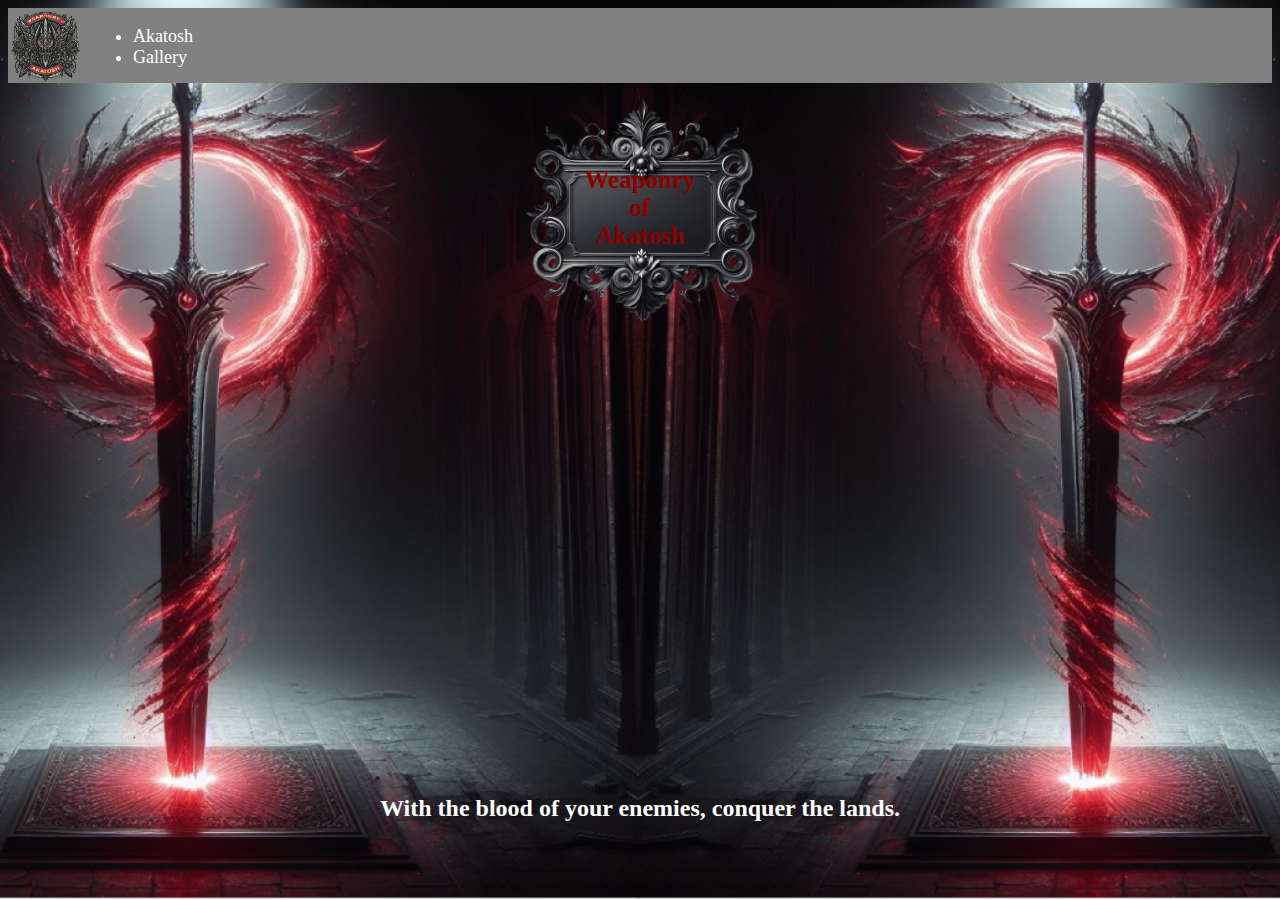
==== index.html @ 29761b9f "commit" ====
<!DOCTYPE html>
<html lang="cz">
<head>
    <meta charset="UTF-8">
    <meta name="viewport" content="width=device-width, initial-scale=1.0">
    <title>Weaponry of Akatosh</title>
    <link rel="stylesheet" type="text/css" href="main.css">
</head>
<body>
    <header>
        <nav>
            <img class="icon" src="./img/Icon.png">
            <ul>
                <li><a href="akatosh.html">Akatosh</a></li>
                <li><a href="galerie.html">Gallery</a></li>
            </ul>
        </nav>
    </header>
    <div class="container">
        <img class="Plaque" src="./img/Plaque.png">
        <p class="Plaque_text">Weaponry <br> of <br>Akatosh</p>
    </div>
    <div class="container_quote">
        <h2 class="Quote">With the blood of your enemies, conquer the lands.</h2>
    </div>
    
</body>

</html>
---- main.css ----
body{
    background-image: url("./img/Background_computer.png");
    background-position: center center;
    background-repeat: no-repeat;
    background-size: cover;
    background-attachment: fixed;  } 


header{
    display: flex;
    background-color: gray;
    height: 75px;
    width: 100%;
}

nav{
    display: flex;
    justify-content: center;
    color: white;
    text-decoration: none;
    font-size: large;
    gap: 10px;
    
}
a{
    color: white;
    text-decoration: none;
}
.icon{
    float: left;
    height: 75px;
}

.Plaque{
    display: flex;
    justify-content: center;
    align-self: center;
    width: 250px;
    height: 250px;
    margin-left:auto ;
    margin-right: auto;
}

.Plaque_text{
    display: flex; 
    position: absolute;
    text-align: center;
    justify-content: center;
    align-self: center;
    color: darkred;
    font-weight: bold;
    font-size: 25px;
}
.Quote{
    display: flex;
    position: absolute;
    align-items: center;
    justify-content: flex-end;
}
.container{
    display: flex;
    align-items: center;
    justify-content: center;
}

.container_quote{
    display: flex;
    margin-top: 35%;
    justify-content: center;
}
h2{
    color:white;
    margin-top:20px;
    text-align: center;
}

@media screen and (max-width:1000px) {
    body {
        background-image: url("./img/Background_mobile.jpeg");
        background-position: center;
        background-repeat: no-repeat;
        background-size: cover;
        background-attachment: fixed;   
    } 
    .Plaque_text{
        display: flex;
        position: absolute;
        text-align: center;
        justify-content: center;
        align-self: center;
        color: darkred;
        font-weight: bold;
        font-size: 25px;
    }
    .Quote{
        display: flex;
        position: absolute;
        align-items: center;
        justify-content: flex-end;
    }
}
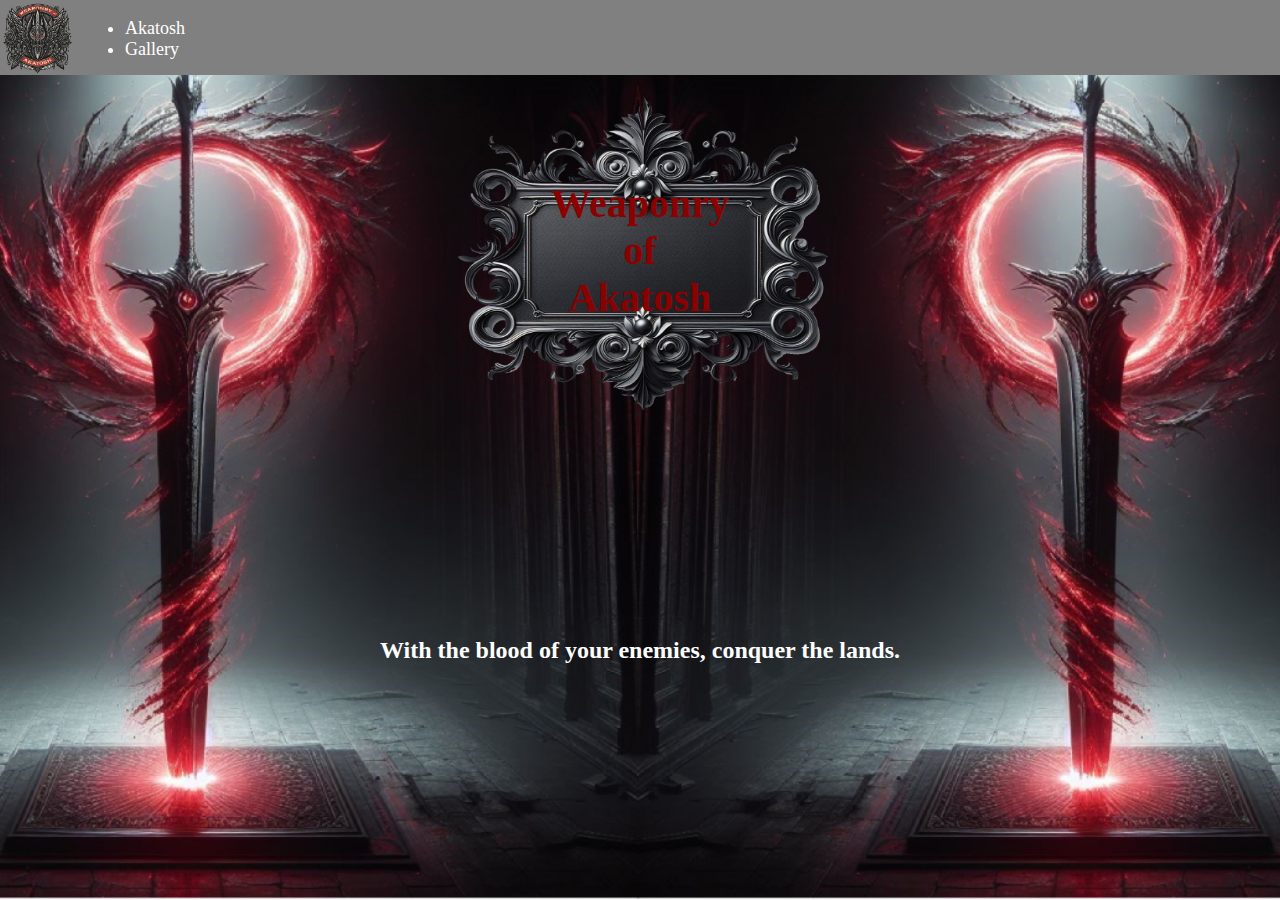
==== commit 5db9cfe3: "le commite auf web" ====
--- a/index.html
+++ b/index.html
@@ -1,5 +1,5 @@
 <!DOCTYPE html>
-<html lang="cz">
+<html lang="cs">
 <head>
     <meta charset="UTF-8">
     <meta name="viewport" content="width=device-width, initial-scale=1.0">
--- a/main.css
+++ b/main.css
@@ -3,7 +3,8 @@
     background-position: center center;
     background-repeat: no-repeat;
     background-size: cover;
-    background-attachment: fixed;  } 
+    background-attachment: fixed; 
+    margin:0; } 
 
 
 header{
@@ -35,8 +36,8 @@
     display: flex;
     justify-content: center;
     align-self: center;
-    width: 250px;
-    height: 250px;
+    width: 400px;
+    height: 350px;
     margin-left:auto ;
     margin-right: auto;
 }
@@ -49,7 +50,7 @@
     align-self: center;
     color: darkred;
     font-weight: bold;
-    font-size: 25px;
+    font-size: 40px;
 }
 .Quote{
     display: flex;
@@ -65,7 +66,7 @@
 
 .container_quote{
     display: flex;
-    margin-top: 35%;
+    margin-top: 15%;
     justify-content: center;
 }
 h2{
@@ -98,4 +99,8 @@
         align-items: center;
         justify-content: flex-end;
     }
+    .Plaque{
+        height: 250px;
+        width: 250px;
+    }
 }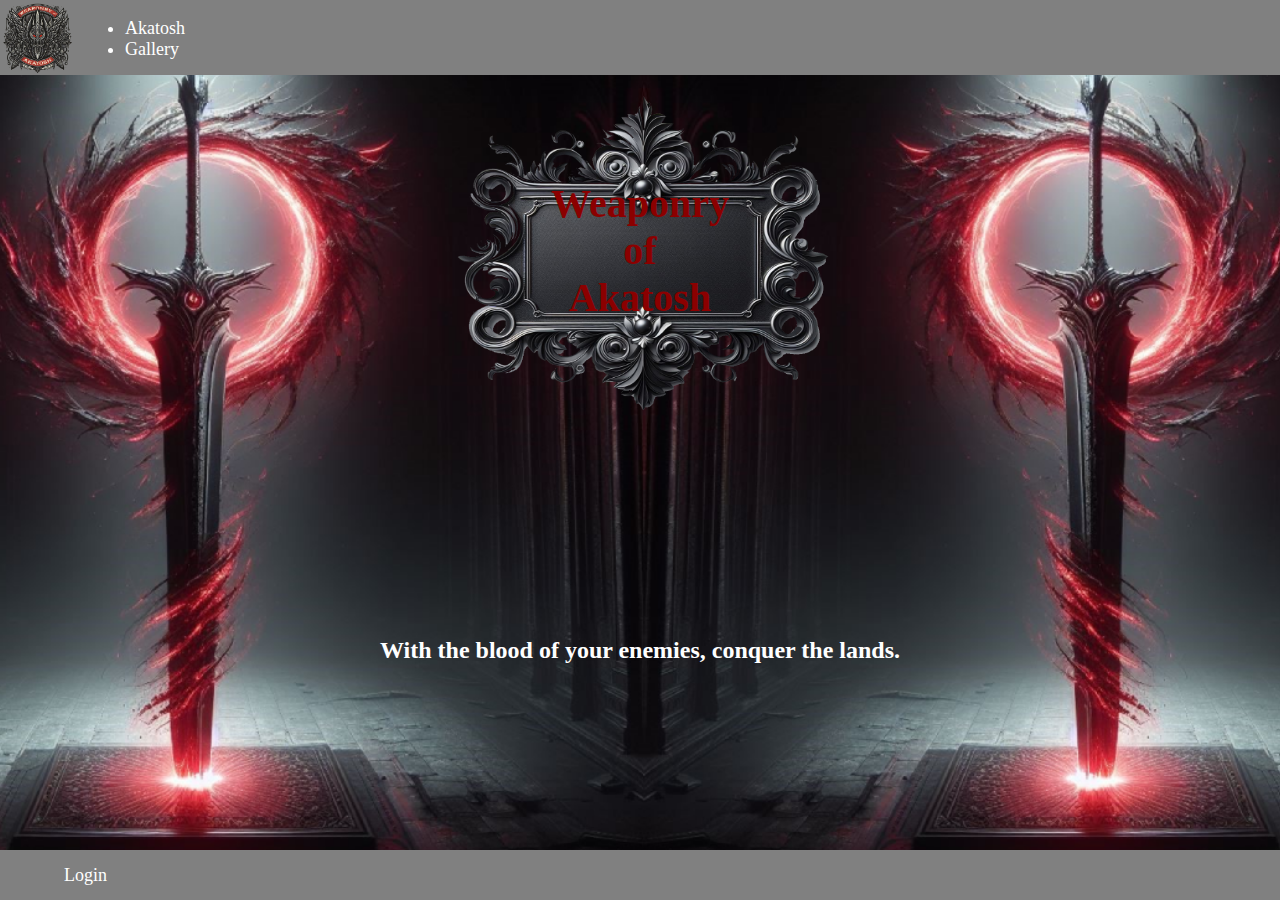
==== commit 43e22b83: "coomit" ====
--- a/index.html
+++ b/index.html
@@ -9,7 +9,7 @@
 <body>
     <header>
         <nav>
-            <img class="icon" src="./img/Icon.png">
+            <img class="icon" src="./img/Icon.png" alt="icon">
             <ul>
                 <li><a href="akatosh.html">Akatosh</a></li>
                 <li><a href="galerie.html">Gallery</a></li>
@@ -17,13 +17,16 @@
         </nav>
     </header>
     <div class="container">
-        <img class="Plaque" src="./img/Plaque.png">
+    <img class="Plaque" src="./img/Plaque.png" alt="plaque">
         <p class="Plaque_text">Weaponry <br> of <br>Akatosh</p>
     </div>
     <div class="container_quote">
         <h2 class="Quote">With the blood of your enemies, conquer the lands.</h2>
     </div>
     
+<footer>
+    <a href="login.html">Login</a>
+</footer>
 </body>
 
 </html>--- a/main.css
+++ b/main.css
@@ -1,6 +1,6 @@
 body{
     background-image: url("./img/Background_computer.png");
-    background-position: center center;
+    background-position:49% 50%;
     background-repeat: no-repeat;
     background-size: cover;
     background-attachment: fixed; 
@@ -12,6 +12,20 @@
     background-color: gray;
     height: 75px;
     width: 100%;
+}
+
+footer{
+    display: flex;
+    background-color: gray;
+    position: fixed;
+    bottom: 0;
+    height: 50px;
+    width: 100%;
+    align-items: center;
+    font-size:large ;
+}
+footer > a{
+    margin-left: 5% ;
 }
 
 nav{
@@ -78,7 +92,7 @@
 @media screen and (max-width:1000px) {
     body {
         background-image: url("./img/Background_mobile.jpeg");
-        background-position: center;
+        background-position: 53.7% 50%;
         background-repeat: no-repeat;
         background-size: cover;
         background-attachment: fixed;   
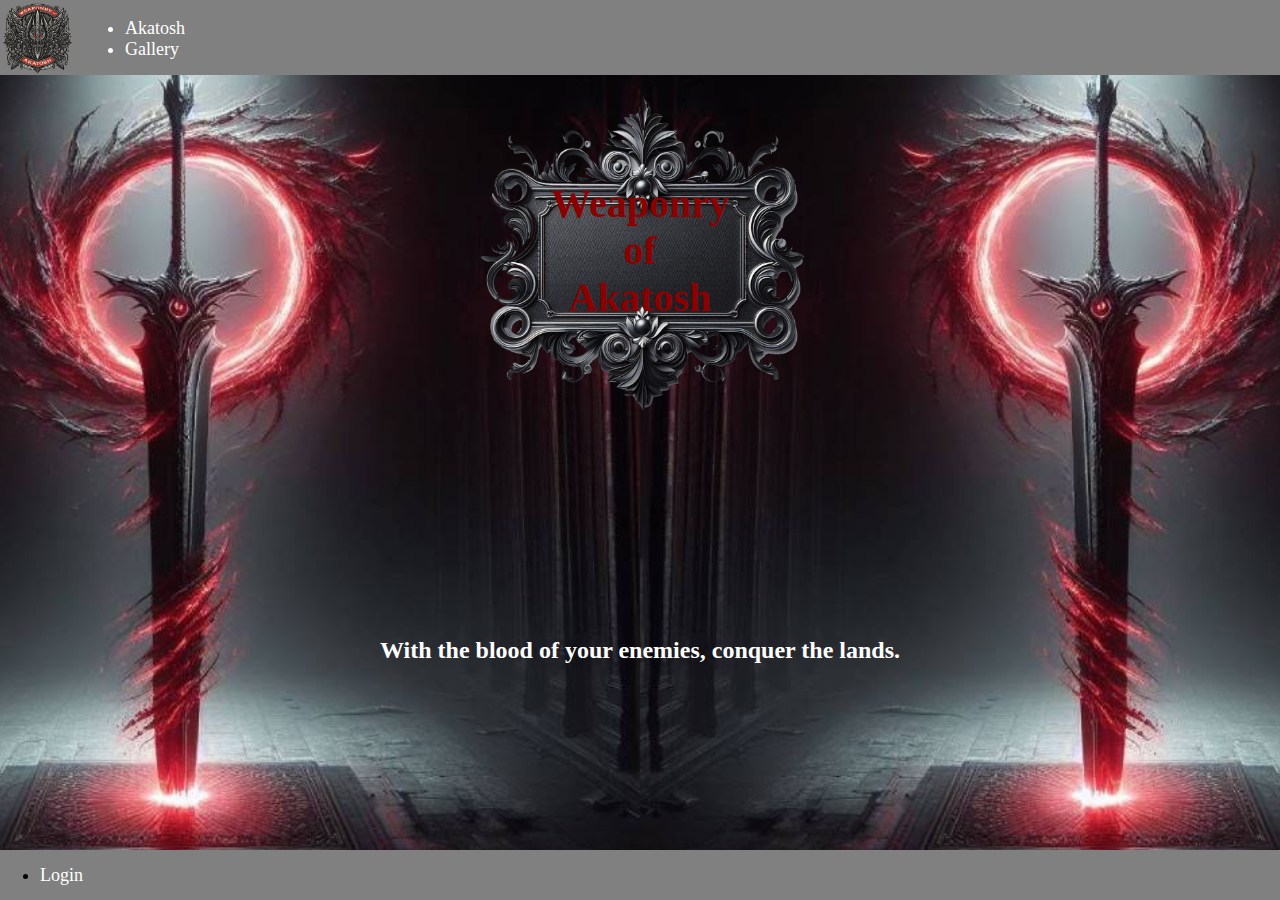
==== commit ad8fa0cb: "854654" ====
--- a/index.html
+++ b/index.html
@@ -9,7 +9,13 @@
 <body>
     <header>
         <nav>
-            <img class="icon" src="./img/Icon.png" alt="icon">
+            
+            <picture>
+                <source class="icon" srcset="./img/Icon.svg" alt="icon">
+                <source class="icon" srcset="./img/Icon.webp" alt="icon">
+                <img class="icon" src="./img/Icon.png" alt="icon">
+            </picture>
+          
             <ul>
                 <li><a href="akatosh.html">Akatosh</a></li>
                 <li><a href="galerie.html">Gallery</a></li>
@@ -17,7 +23,11 @@
         </nav>
     </header>
     <div class="container">
-    <img class="Plaque" src="./img/Plaque.png" alt="plaque">
+        <picture class="Plaque">
+            <source srcset="./img/Plaque.svg" alt="plaque">
+            <source srcset="./img/Plaque.webp" alt="plaque">
+            <img src="./img/Plaque.png" alt="plaque">
+        </picture>
         <p class="Plaque_text">Weaponry <br> of <br>Akatosh</p>
     </div>
     <div class="container_quote">
@@ -25,7 +35,9 @@
     </div>
     
 <footer>
-    <a href="login.html">Login</a>
+    <ul>
+        <li><a href="login.html">Login</a></li>
+    </ul>
 </footer>
 </body>
 
--- a/main.css
+++ b/main.css
@@ -1,6 +1,6 @@
 body{
-    background-image: url("./img/Background_computer.png");
-    background-position:49% 50%;
+    background-image: url("./img/Background_computer.jpeg");
+    background-position:center;
     background-repeat: no-repeat;
     background-size: cover;
     background-attachment: fixed; 
@@ -35,7 +35,6 @@
     text-decoration: none;
     font-size: large;
     gap: 10px;
-    
 }
 a{
     color: white;
@@ -44,13 +43,16 @@
 .icon{
     float: left;
     height: 75px;
+    max-height: 75px;
+    max-width: 75px;
+    width: relative;
 }
 
 .Plaque{
     display: flex;
     justify-content: center;
     align-self: center;
-    width: 400px;
+    width: relative;
     height: 350px;
     margin-left:auto ;
     margin-right: auto;
@@ -92,7 +94,7 @@
 @media screen and (max-width:1000px) {
     body {
         background-image: url("./img/Background_mobile.jpeg");
-        background-position: 53.7% 50%;
+        background-position: center;
         background-repeat: no-repeat;
         background-size: cover;
         background-attachment: fixed;   
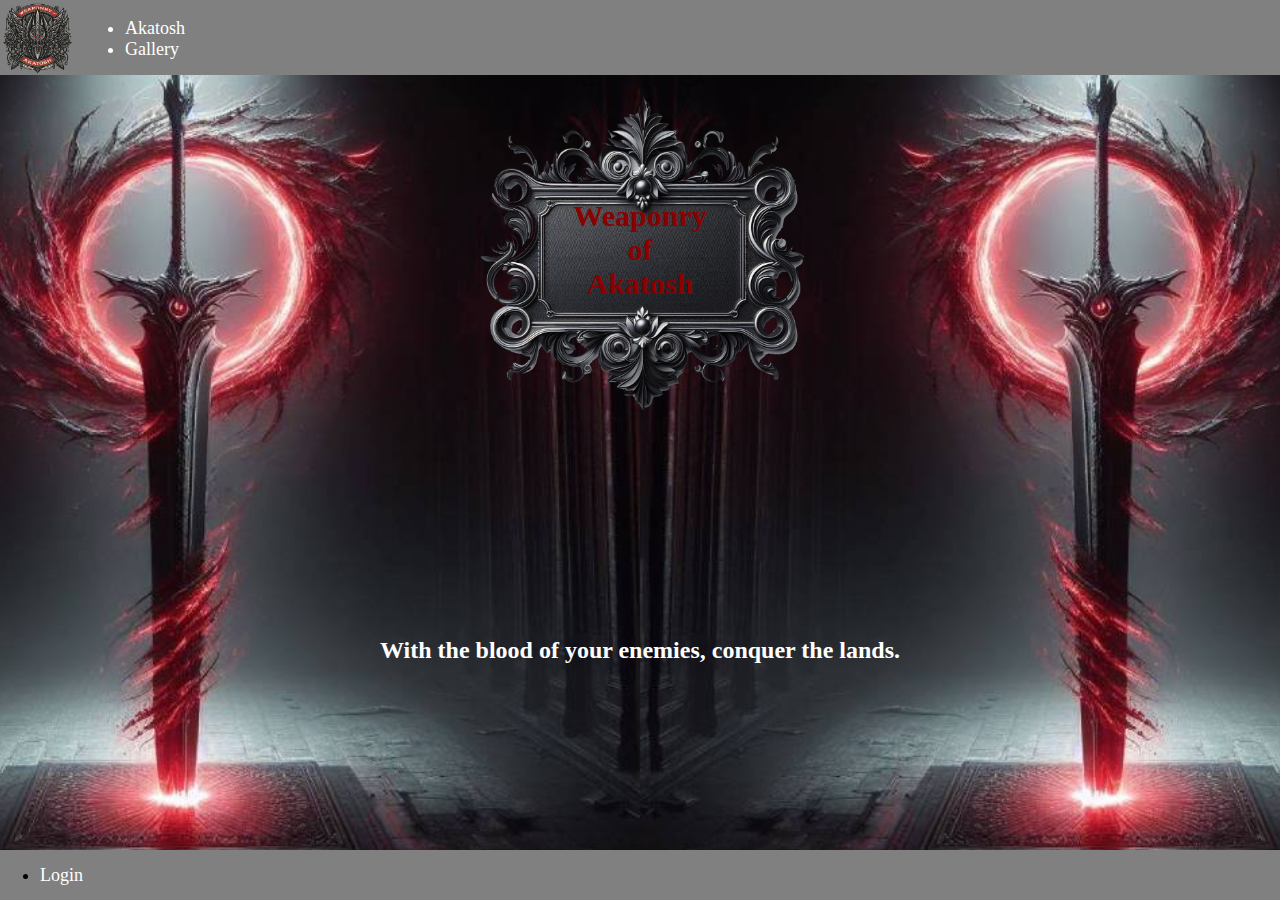
==== commit 17f2d2a9: "maybe final" ====
--- a/index.html
+++ b/index.html
@@ -10,25 +10,26 @@
     <header>
         <nav>
             
-            <picture>
-                <source class="icon" srcset="./img/Icon.svg" alt="icon">
-                <source class="icon" srcset="./img/Icon.webp" alt="icon">
-                <img class="icon" src="./img/Icon.png" alt="icon">
-            </picture>
+           
+                <picture>
+                    <source media="(min-width:220px)" class="icon" srcset="./img/Icon.svg">
+                    <source class="icon" srcset="./img/Icon.webp">
+                    <img class="icon" src="./img/Icon.png" alt="icon">
+                </picture>
           
-            <ul>
+            <menu>
                 <li><a href="akatosh.html">Akatosh</a></li>
                 <li><a href="galerie.html">Gallery</a></li>
-            </ul>
+            </menu>
         </nav>
     </header>
     <div class="container">
         <picture class="Plaque">
-            <source srcset="./img/Plaque.svg" alt="plaque">
-            <source srcset="./img/Plaque.webp" alt="plaque">
+            <source media="(min-width:220px)" srcset="./img/Plaque.svg">
+            <source srcset="./img/Plaque.webp">
             <img src="./img/Plaque.png" alt="plaque">
         </picture>
-        <p class="Plaque_text">Weaponry <br> of <br>Akatosh</p>
+        <h1 class="Plaque_text--main">Weaponry <br> of <br>Akatosh</h1>
     </div>
     <div class="container_quote">
         <h2 class="Quote">With the blood of your enemies, conquer the lands.</h2>
--- a/main.css
+++ b/main.css
@@ -12,6 +12,7 @@
     background-color: gray;
     height: 75px;
     width: 100%;
+    contain: content;
 }
 
 footer{
@@ -68,6 +69,16 @@
     font-weight: bold;
     font-size: 40px;
 }
+.Plaque_text--main{
+    display: flex; 
+    position: absolute;
+    text-align: center;
+    justify-content: center;
+    align-self: center;
+    color: darkred;
+    font-weight: bold;
+    font-size: 30px;
+}
 .Quote{
     display: flex;
     position: absolute;
@@ -91,10 +102,10 @@
     text-align: center;
 }
 
-@media screen and (max-width:1000px) {
+@media screen and (max-width:640px) {
     body {
         background-image: url("./img/Background_mobile.jpeg");
-        background-position: center;
+        background-position: center top;
         background-repeat: no-repeat;
         background-size: cover;
         background-attachment: fixed;   
@@ -119,4 +130,4 @@
         height: 250px;
         width: 250px;
     }
-}+}
